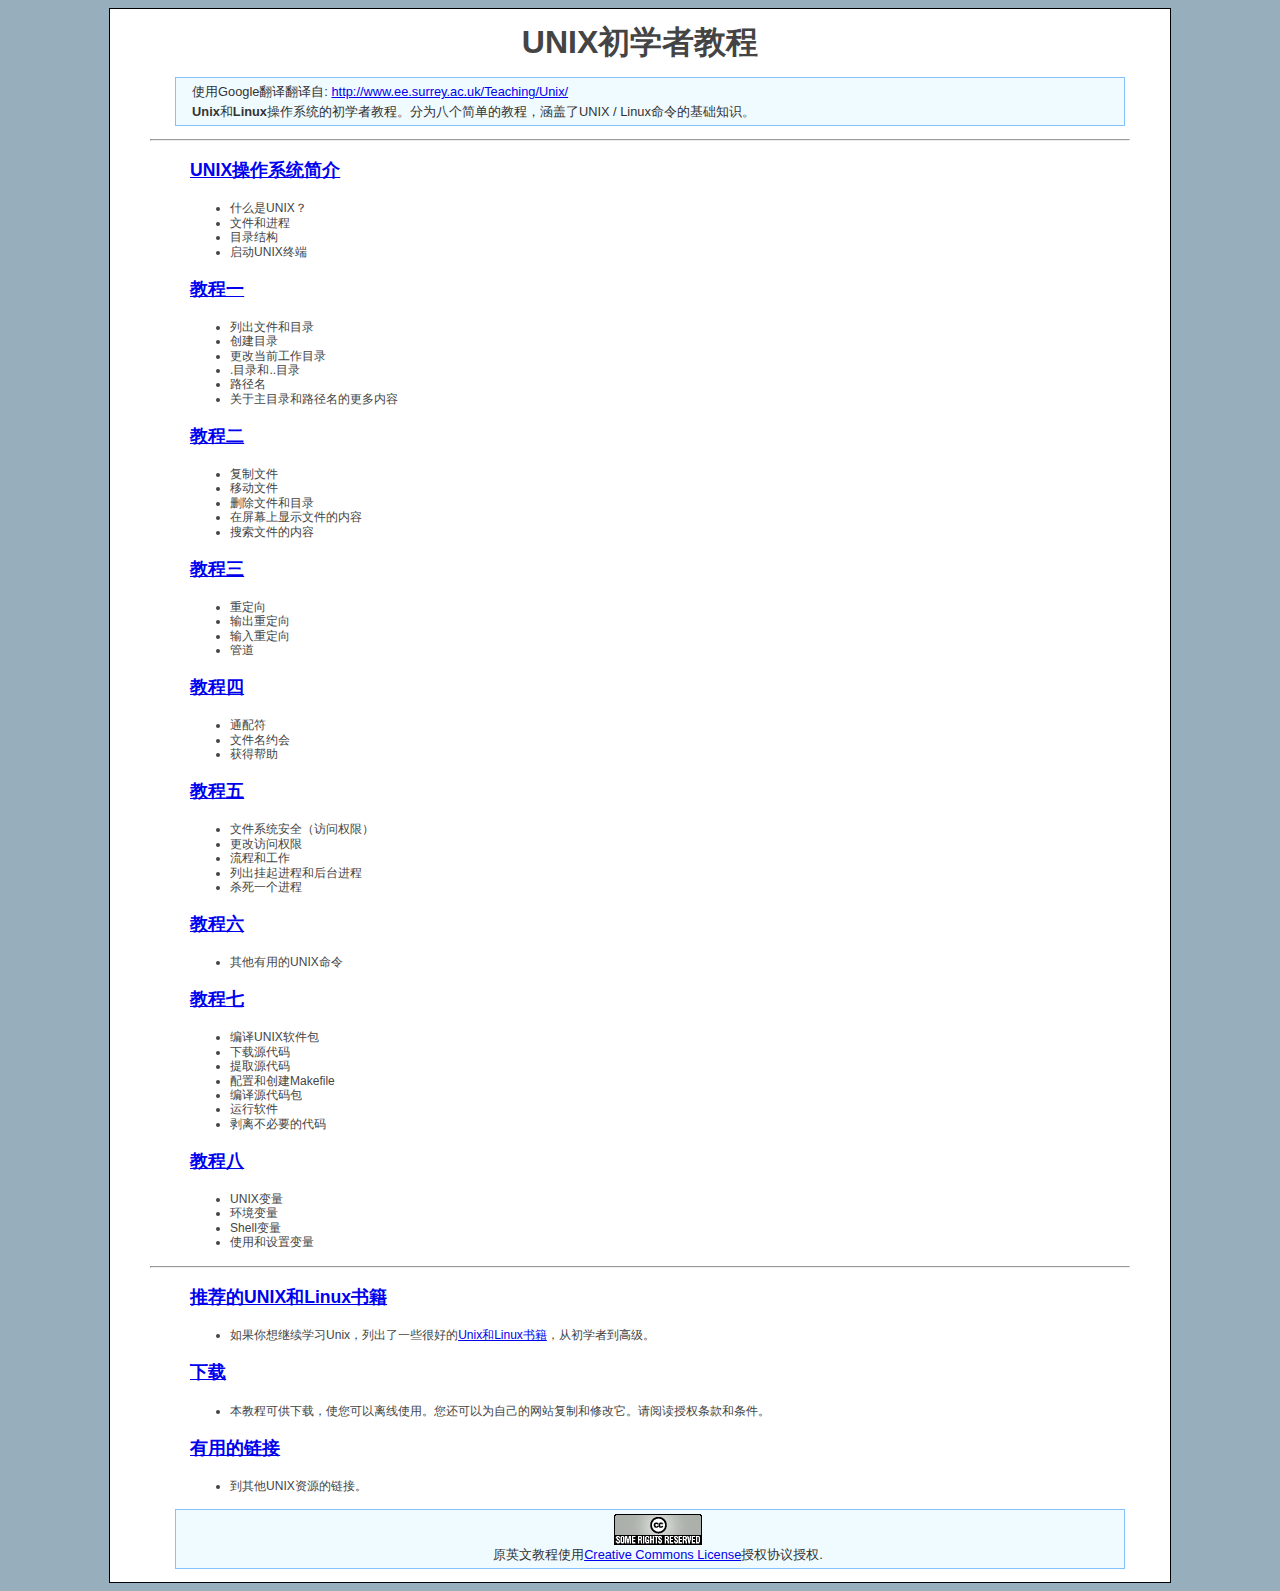
==== unix_tutorial/index.html @ 9380c501 "添加了教程一的内容。" ====
<!DOCTYPE html PUBLIC "-//W3C//DTD XHTML 1.0 Transitional//EN" "http://www.w3.org/TR/xhtml1/DTD/xhtml1-transitional.dtd">


<html xmlns="http://www.w3.org/1999/xhtml" class="">

<head>
	<meta http-equiv="Content-Type" content="text/html; charset=UTF-8">
	<title> UNIX初学者教程</title>
	<link href="./unixtut2.css" rel="stylesheet" type="text/css">
</head>

<body>
	<div id="container">

	<h1>UNIX初学者教程</h1>
	<p class="hint">
		使用Google翻译翻译自: <a href="http://www.ee.surrey.ac.uk/Teaching/Unix/">http://www.ee.surrey.ac.uk/Teaching/Unix/</a>
		<br />
		<b>Unix</b>和<b>Linux</b>操作系统的初学者教程。分为八个简单的教程，涵盖了UNIX / Linux命令的基础知识。</p>
	<hr>

	<blockquote>
		<h3><a href="./unix0.html">UNIX操作系统简介</a> </h3>
		<ul>
			<li> 什么是UNIX？</li>
			<li> 文件和进程</li>
			<li> 目录结构</li>
			<li> 启动UNIX终端</li>
		</ul>

		<h3><a href="./unix1.html">教程一</a> </h3>
		<ul>
			<li> 列出文件和目录 </li>
			<li> 创建目录 </li>
			<li> 更改当前工作目录 </li>
			<li> .目录和..目录 </li>
			<li> 路径名 </li>
			<li> 关于主目录和路径名的更多内容 </li>
		</ul>

		<h3><a href="./unix2.html">教程二 </a> </h3>
		<ul>
			<li> 复制文件 </li>
			<li> 移动文件 </li>
			<li> 删除文件和目录 </li>
			<li> 在屏幕上显示文件的内容 </li>
			<li> 搜索文件的内容 </li>
		</ul>

		<h3><a href="./unix3.html">教程三 </a> </h3>
		<ul>
			<li> 重定向 </li>
			<li> 输出重定向 </li>
			<li> 输入重定向 </li>
			<li> 管道</li>
		</ul>

		<h3><a href="./unix4.html">教程四 </a> </h3>
		<ul>
			<li> 通配符 </li>
			<li> 文件名约会 </li>
			<li> 获得帮助 </li>
		</ul>

		<h3><a href="./unix5.html">教程五 </a> </h3>
		<ul>
			<li> 文件系统安全（访问权限） </li>
			<li> 更改访问权限 </li>
			<li> 流程和工作 </li>
			<li> 列出挂起进程和后台进程 </li>
			<li> 杀死一个进程 </li>
		</ul>

		<h3> <a href="./unix6.html">教程六 </a> </h3>
		<ul>
			<li> 其他有用的UNIX命令 </li>
		</ul>

		<h3> <a href="./unix7.html">教程七 </a> </h3>
		<ul>
			<li> 编译UNIX软件包 </li>
			<li> 下载源代码 </li>
			<li> 提取源代码 </li>
			<li> 配置和创建Makefile </li>
			<li> 编译源代码包 </li>
			<li> 运行软件 </li>
			<li> 剥离不必要的代码 </li>
		</ul>

		<h3> <a href="./unix8.html">教程八 </a> </h3>
		<ul>
			<li> UNIX变量 </li>
			<li> 环境变量 </li>
			<li> Shell变量 </li>
			<li> 使用和设置变量</li>
		</ul>
	</blockquote>
	<hr>

	<blockquote>
		<h3><a href="./reading.php">推荐的UNIX和Linux书籍</a></h3>
		<ul>
			<li>如果你想继续学习Unix，列出了一些很好的<a href="http://www.ee.surrey.ac.uk/Teaching/Unix/reading.php">Unix和Linux书籍</a>，从初学者到高级。
    
			</li>
		</ul>

		<h3><a href="http://www.ee.surrey.ac.uk/Teaching/Unix/download.html">下载</a></h3>
		<ul>
			<li>本教程可供下载，使您可以离线使用。您还可以为自己的网站复制和修改它。请阅读授权条款和条件。 </li>
		</ul>

		<h3><a href="http://www.ee.surrey.ac.uk/Teaching/Unix/links.html">有用的链接 </a></h3>
			<ul>
				<li>到其他UNIX资源的链接。</li>
			</ul>

	</blockquote>

	<!-- Creative Commons License -->
	<div align="center">
		<p class="hint">
		<a rel="license" href="http://creativecommons.org/licenses/by-nc-sa/2.0/"><img alt="Creative Commons License" border="0" src="./somerights20.gif"></a>
		<br>
		原英文教程使用<a rel="license" href="http://creativecommons.org/licenses/by-nc-sa/2.0/">Creative Commons License</a>授权协议授权.
		</p>
	</div>

</body>

</html>
---- unix_tutorial/unixtut2.css ----
#container {
	background-color: #FFFFFF;
	border: 1px solid #000000;
	margin-top: 0px;
	margin-right: 8%;
	margin-bottom: 0px;
	margin-left: 8%;
	top: 0px;
	padding-top: 0px;
	padding-right: 40px;
	padding-bottom: 0px;
	padding-left: 40px;
}
body {
	background-color: #97AEBD;
	font-family: Verdana, Arial, Helvetica, sans-serif;
	color: #444444;
	line-height: 1.6em;
}


p {
	font-size: 0.8em;
	line-height: 1.5em;
}
li {
	font-size: 0.75em;
	line-height: 1.2em;
}

.command {
	font-weight: bold;
	font-family: "Courier New", Courier, mono;
	color: #000000;
}
.cli {
	font-family: "Courier New", Courier, mono;
	font-weight: bold;
	padding-top: 4px;
	padding-bottom: 4px;
	padding-left: 16px;
	color: #BF0000;
	background-color: #F8F8F8;
	line-height: 1.4em;
	font-size: 0.9em;
}
#container p {
	margin-right: 5px;
	margin-left: 25px;
}

.output {
	font-family: "Courier New", Courier, mono;
	font-weight: bold;
	background-color: #F5F5F5;
	font-size: 0.96em;
	padding-top: 4px;
	padding-bottom: 4px;
	padding-left: 16px;
	color: #333333;
	line-height: 1.4em;
}


.hint {
	border: 1px solid #84C1FF;
	background-color: #F0FBFF;
	padding-top: 4px;
	padding-bottom: 4px;
	padding-left: 16px;
	color: #333333;
	margin-left: 10px;
	margin-right: 10px;
}

h3 {
	text-decoration: underline;
	font-size: 1.1em;
}
h2 {
	background-color: #64869C;
	font-weight: normal;
	font-size: 1.2em;
	color: #FFFFFF;
	padding-top: 3px;
	padding-right: 3px;
	padding-bottom: 3px;
	padding-left: 10px;
}
h1 {
	text-align: center;
}
th, td {
	font-size: 0.8em;
}
th {
	background-color: #ECE9D8;
}

td p {
	font-size: 0.95em;
}

.date {
	color: #FFFFFF;
	background-color: #999999;
	padding: 3px;
	text-align: left;
	font-size: 0.7em;
}

.date a {
	color: #FFFFCC;
	font-weight: bold;
	text-align: left;
	margin: 0px;
}
.hidden {
	display: none;
}
#amazon {
	float: right;
	width: 250px;
	clear: both;
}


	dl {
	width: 240px;
	padding: 0;
	background: url(media/box_bottom.gif) no-repeat bottom left;
	line-height: normal;
		}

	dt {
	margin: 0 0 10px 0;
	padding: 10px;
	border-bottom: 1px solid #fff;
	background: url(media/box_top.gif) no-repeat top left;
	font-size: 0.9em;
	font-weight: bold;
		}
	
	dd {
		margin: 0 0 0 10px;
		padding: 0 10px 10px 10px;
		font-family: Verdana, sans-serif;
		font-size: 0.8em;
		background: url(media/arrow.gif) no-repeat 0 3px;
		}
		
	#blue dt {
		background-color: #69c;
		}
	
	#blue {
		background-color: #9cf;
		}
	
	#red dt {
		background-color: #FFCC99;
		}
	
	#red {
		background-color: #FFE7CE;
		}
	
	#green dt {
		background-color: #B8DB95;
		}
	
	#green {
		background-color: #E2FFC6;
		}
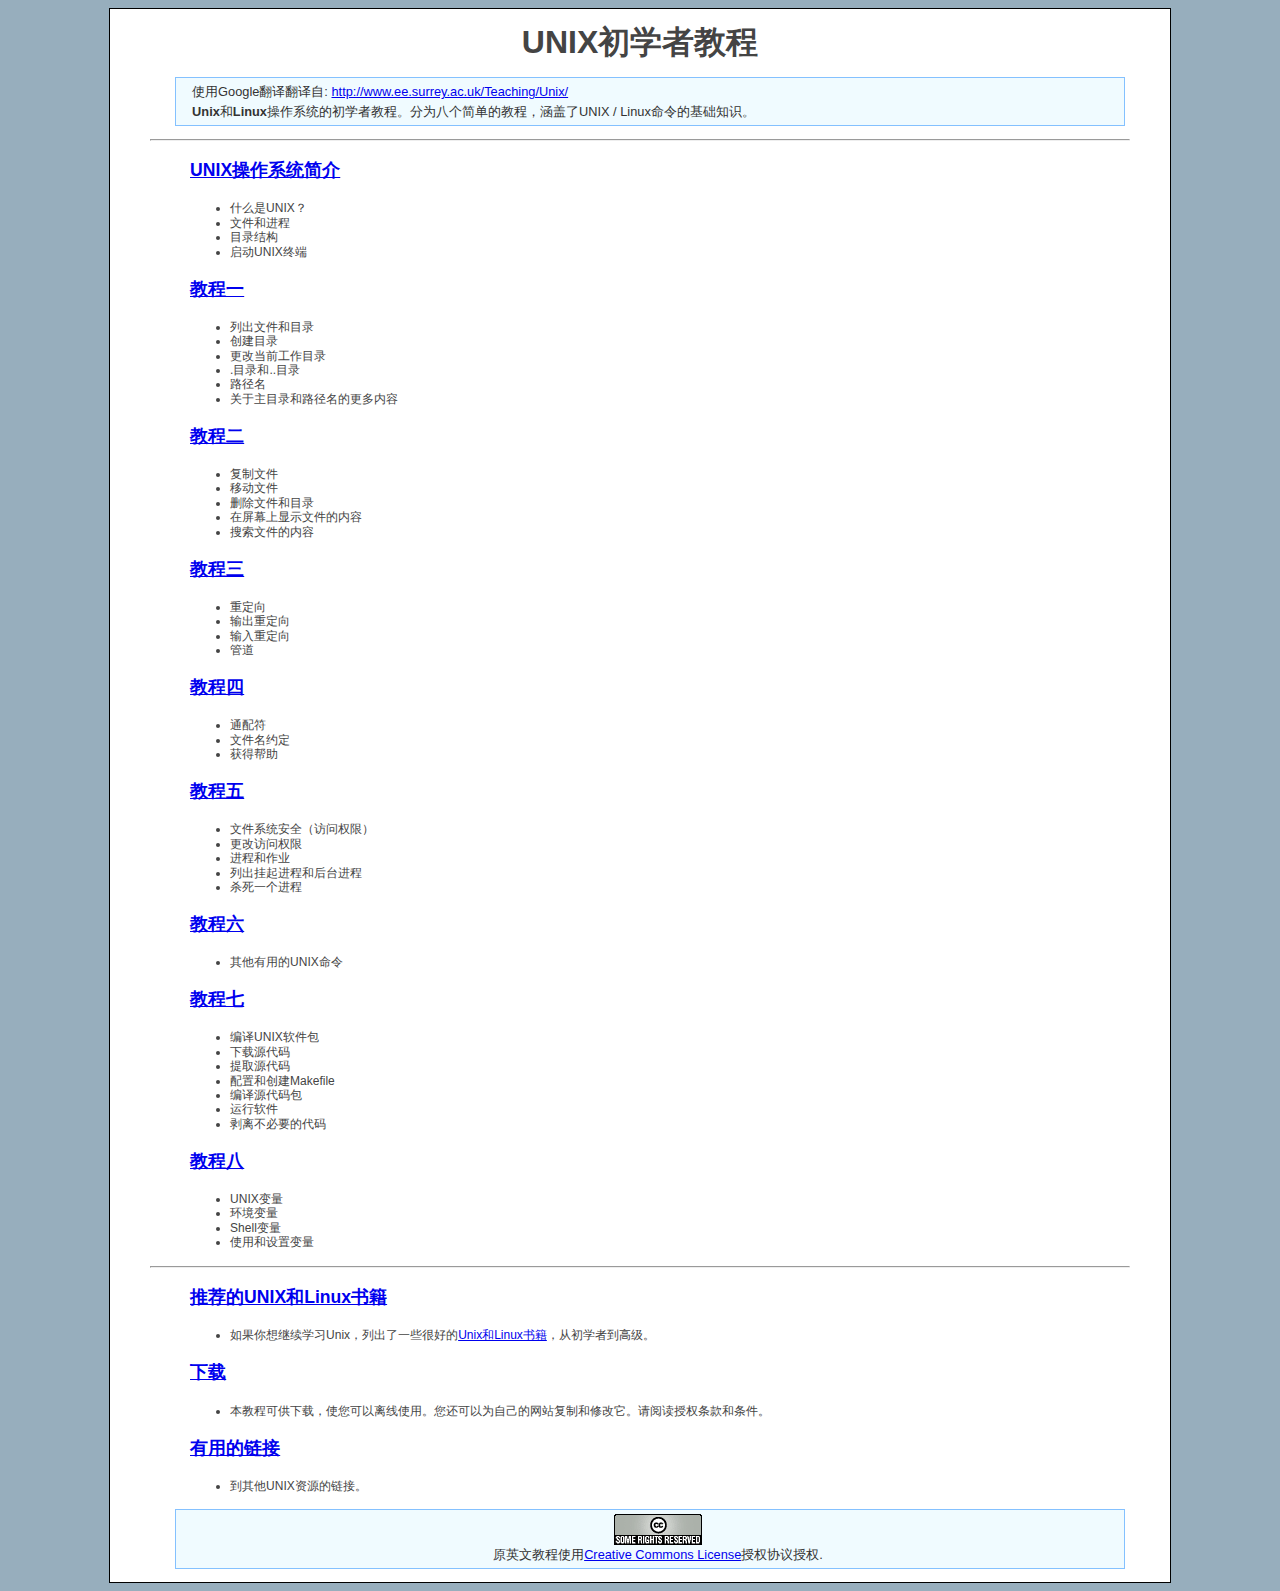
==== commit 2277e312: "添加了教程五的内容。" ====
--- a/unix_tutorial/index.html
+++ b/unix_tutorial/index.html
@@ -1,5 +1,4 @@
 <!DOCTYPE html PUBLIC "-//W3C//DTD XHTML 1.0 Transitional//EN" "http://www.w3.org/TR/xhtml1/DTD/xhtml1-transitional.dtd">
-
 
 <html xmlns="http://www.w3.org/1999/xhtml" class="">
 
@@ -58,7 +57,7 @@
 		<h3><a href="./unix4.html">教程四 </a> </h3>
 		<ul>
 			<li> 通配符 </li>
-			<li> 文件名约会 </li>
+			<li> 文件名约定 </li>
 			<li> 获得帮助 </li>
 		</ul>
 
@@ -66,7 +65,7 @@
 		<ul>
 			<li> 文件系统安全（访问权限） </li>
 			<li> 更改访问权限 </li>
-			<li> 流程和工作 </li>
+			<li> 进程和作业 </li>
 			<li> 列出挂起进程和后台进程 </li>
 			<li> 杀死一个进程 </li>
 		</ul>
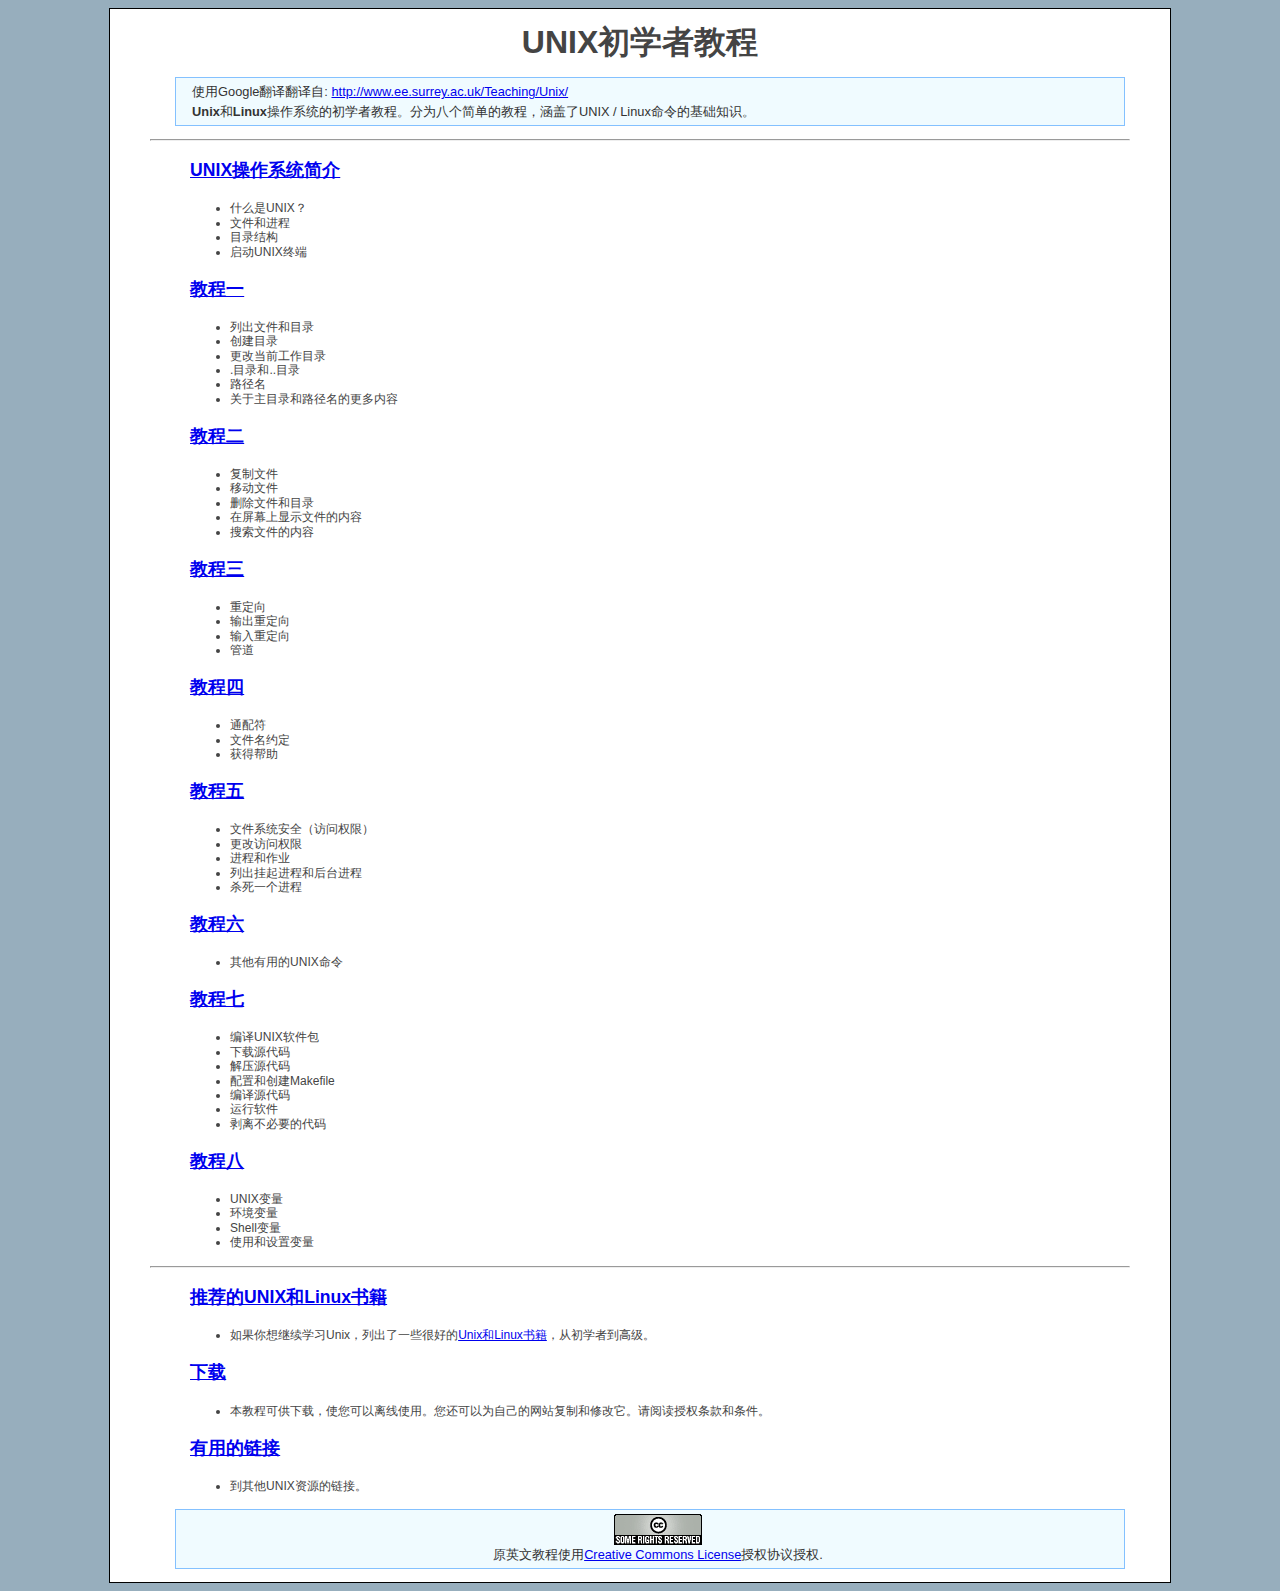
==== commit 67887751: "添加了教程七和教程八。" ====
--- a/unix_tutorial/index.html
+++ b/unix_tutorial/index.html
@@ -79,9 +79,9 @@
 		<ul>
 			<li> 编译UNIX软件包 </li>
 			<li> 下载源代码 </li>
-			<li> 提取源代码 </li>
+			<li> 解压源代码 </li>
 			<li> 配置和创建Makefile </li>
-			<li> 编译源代码包 </li>
+			<li> 编译源代码 </li>
 			<li> 运行软件 </li>
 			<li> 剥离不必要的代码 </li>
 		</ul>
